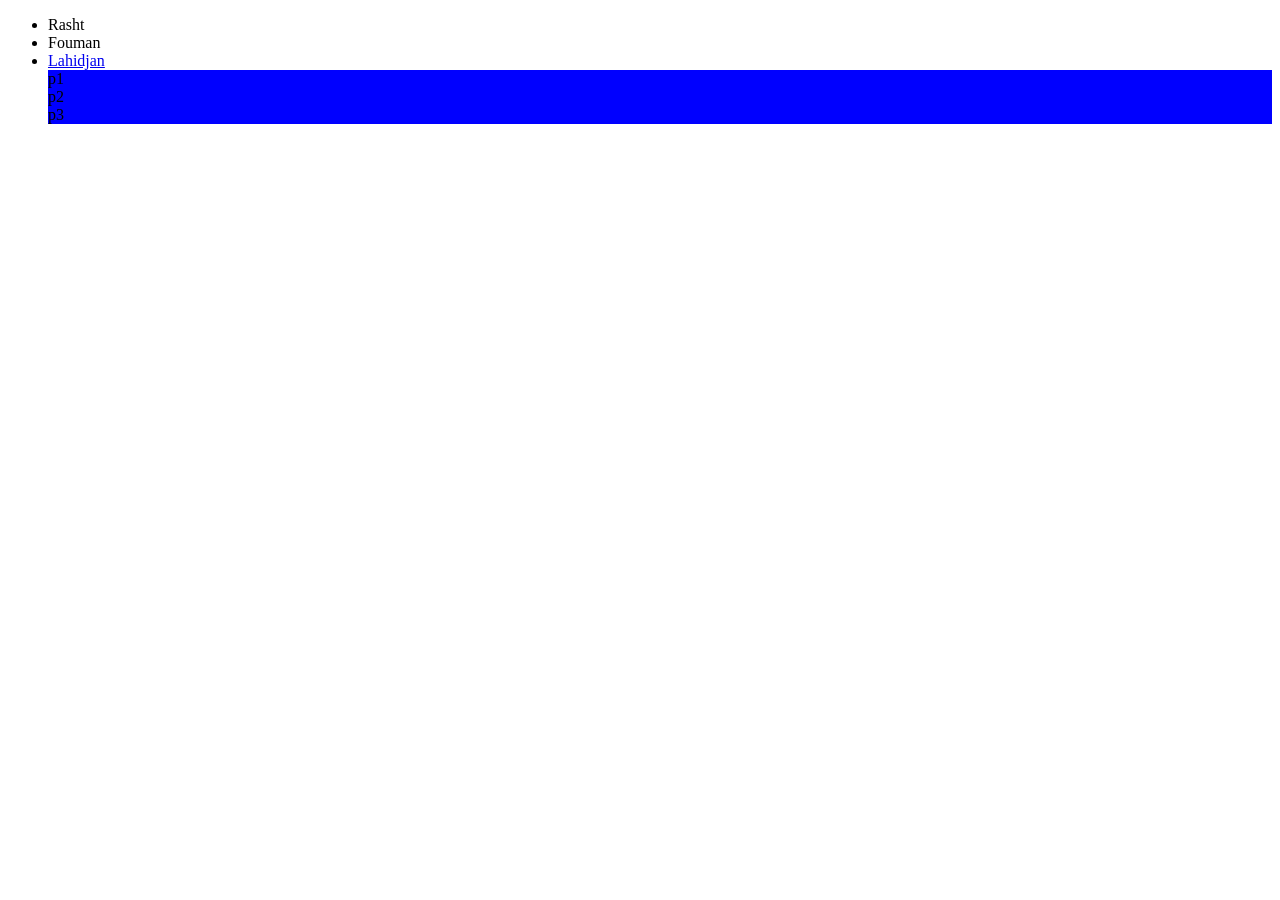
==== html/index2.html/index3.html @ 60f902b9 "parag" ====
<!DOCTYPE html>
<html lang="en">
<head>
    <meta charset="UTF-8">
    <meta http-equiv="X-UA-Compatible" content="IE=edge">
    <meta name="viewport" content="width=device-width, initial-scale=1.0">
   <link rel="stylesheet" href="css.css">
    <title>Document</title>
</head>
<body>
    
</body>
     <ul>
         <li>Rasht</li>
         <li>Fouman</li> 
         <li><a href="https://en.wikipedia.org/wiki/Lahidjan">Lahidjan</a></li>
     
         <div id="parag" >
             <div>p1<div>
             <div>p2<div>
             <div>p3<div>
         </div>           
     
     
     <ul>
 
     


</html>
---- html/index2.html/css.css ----
#parag{
    Background-color:blue
}
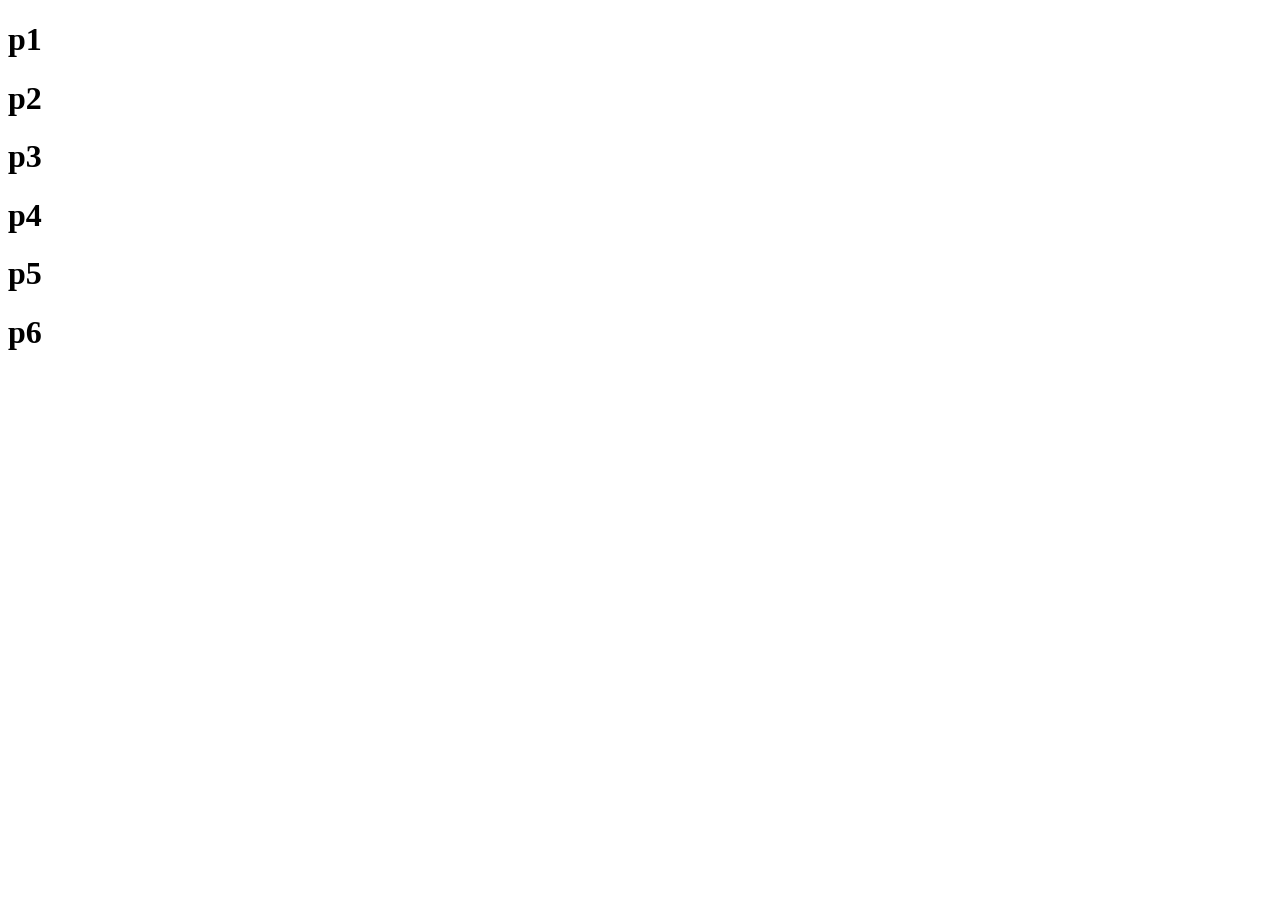
==== commit ed77293b: "proj" ====
--- a/html/index2.html/index3.html
+++ b/html/index2.html/index3.html
@@ -4,27 +4,25 @@
     <meta charset="UTF-8">
     <meta http-equiv="X-UA-Compatible" content="IE=edge">
     <meta name="viewport" content="width=device-width, initial-scale=1.0">
-   <link rel="stylesheet" href="css.css">
-    <title>Document</title>
+    <link rel="stylesheet" href="css/style.css">
+    <title>Hello World</title>
 </head>
+
 <body>
     
+    <div id="header1">
+        <h1 class="bi">p1</h1>
+        <h1>p2</h1>
+        <h1 class="bi">p3</h1>
+
+    </div>
+
+    <div id="header2">
+        <h1>p4</h1>
+        <h1 class="bt">p5</h1>
+        <h1>p6</h1>
+    </div>
+
 </body>
-     <ul>
-         <li>Rasht</li>
-         <li>Fouman</li> 
-         <li><a href="https://en.wikipedia.org/wiki/Lahidjan">Lahidjan</a></li>
-     
-         <div id="parag" >
-             <div>p1<div>
-             <div>p2<div>
-             <div>p3<div>
-         </div>           
-     
-     
-     <ul>
- 
-     
 
-
-</html>
+</html>
